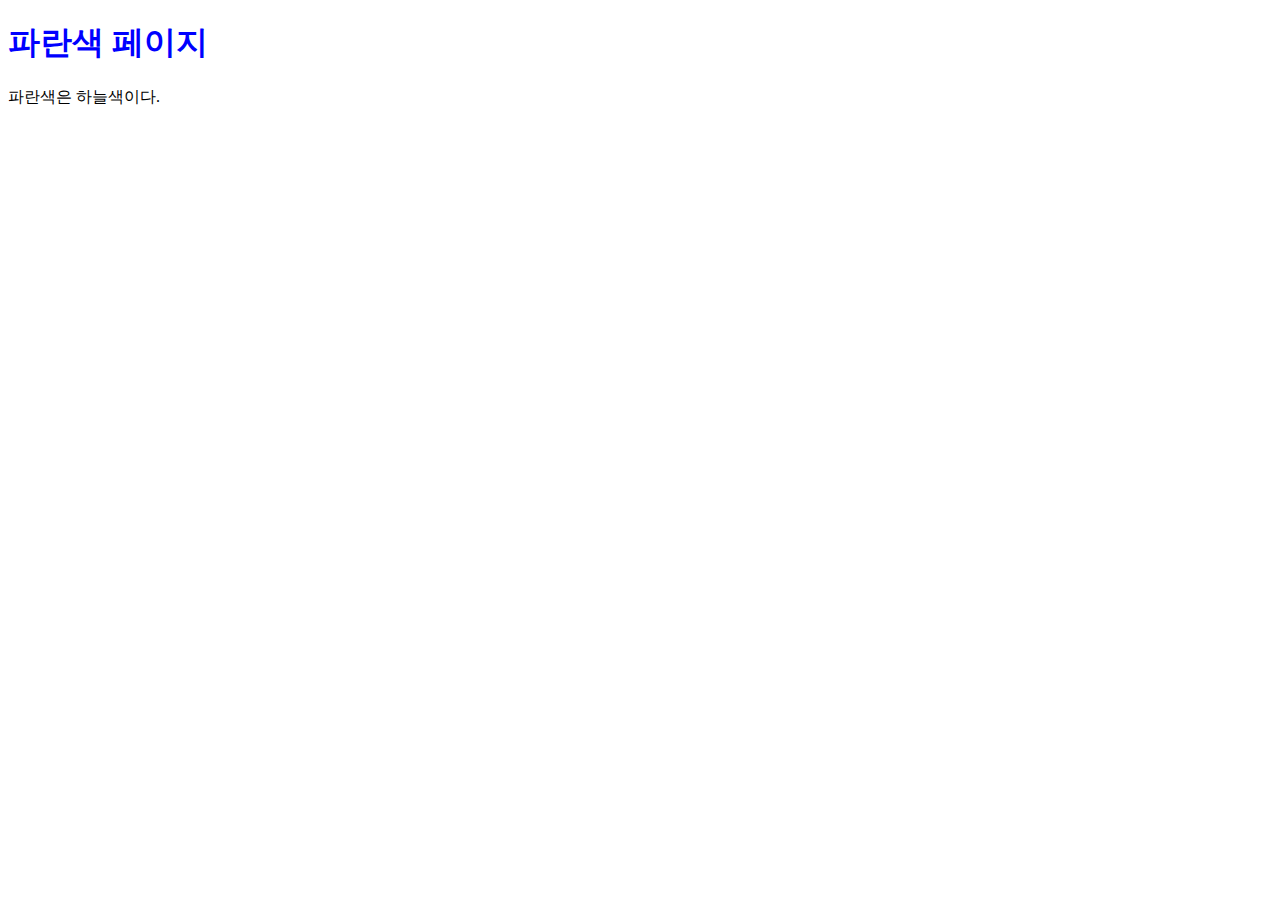
==== blue.html @ 061454d1 "주황색 및 파란색 페이지 추가" ====
<!DOCTYPE html> 
<html lang="ko"> 
	<head> 
		<meta charset="utf-8"> 
		<meta name="viewport" content="width=device-width, initial-scale=1.0"> 
		<title>파란 사이트</title> 
	</head>
	<body> 
		<h1 style="color:#00f">파란색 페이지</h1>
		<p>파란색은 하늘색이다.</p> 
	</body>
</html>
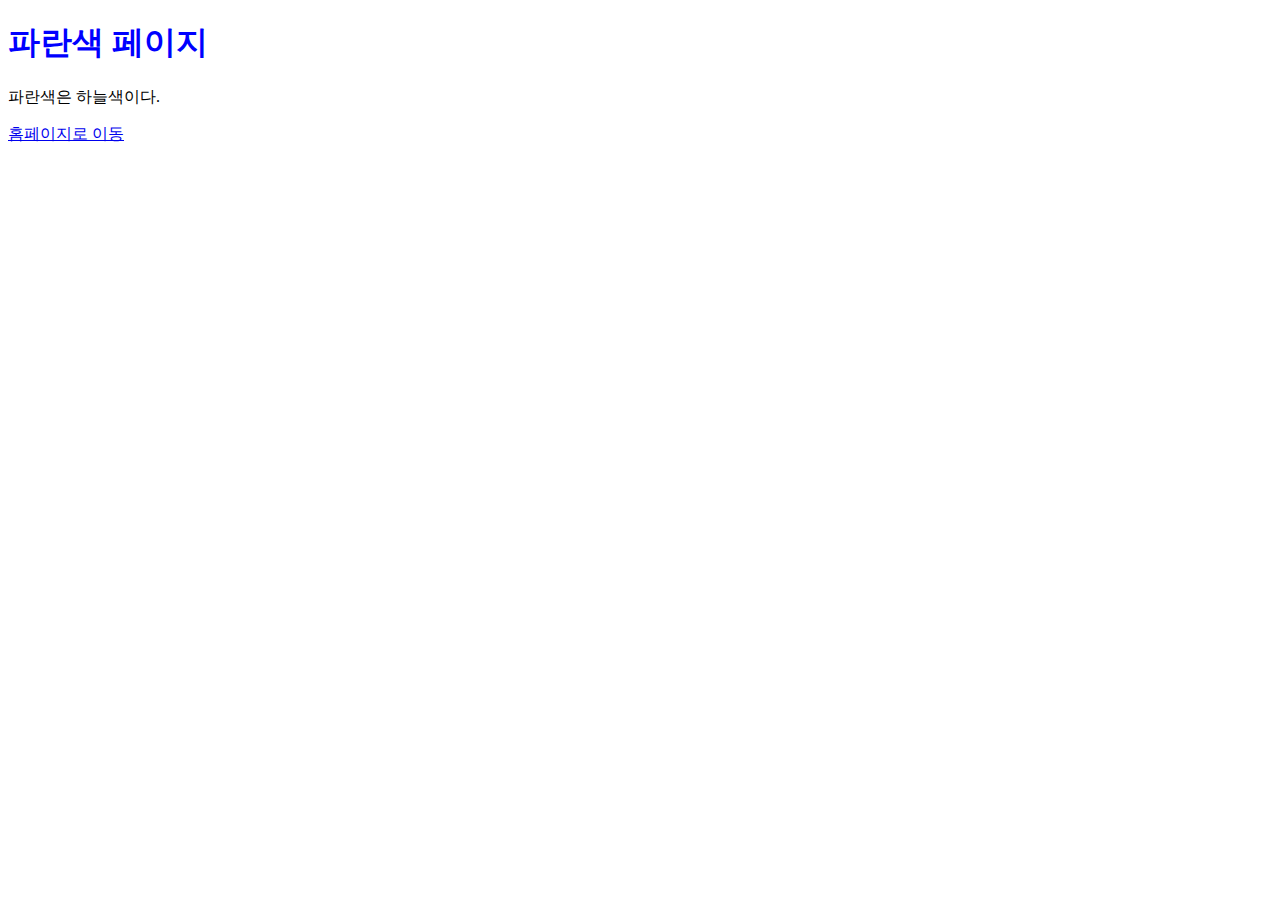
==== commit b9d51c1b: "파도타기 링크 추가" ====
--- a/blue.html
+++ b/blue.html
@@ -8,5 +8,6 @@
 	<body> 
 		<h1 style="color:#00f">파란색 페이지</h1>
 		<p>파란색은 하늘색이다.</p> 
+		<p><a href="index.html">홈페이지로 이동</a></p>
 	</body>
 </html>
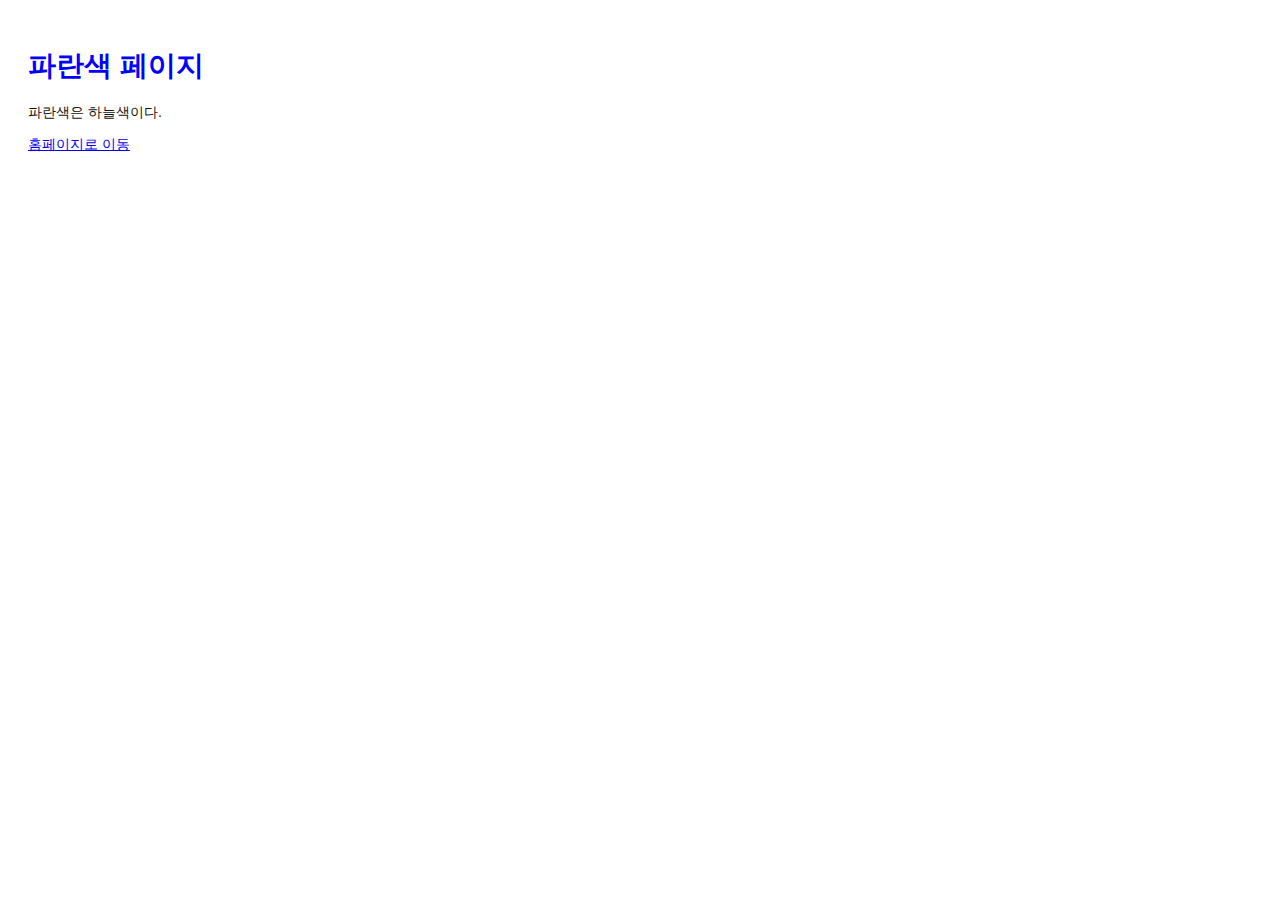
==== commit 98595c91: "HTML 파일들 CSS 파일과 연결" ====
--- a/blue.html
+++ b/blue.html
@@ -4,6 +4,7 @@
 		<meta charset="utf-8"> 
 		<meta name="viewport" content="width=device-width, initial-scale=1.0"> 
 		<title>파란 사이트</title> 
+		<link rel="stylesheet" href="style.css"/>
 	</head>
 	<body> 
 		<h1 style="color:#00f">파란색 페이지</h1>
--- a/style.css
+++ b/style.css
@@ -0,0 +1,13 @@
+body {
+padding: 20px;
+font-family: Verdana, Arial, Helvetica, sans-serif;
+font-size: 14px;
+color: #111;
+}
+p, ul {
+margin-bottom: 10px;
+}
+ul {
+margin-left: 20px;
+}
+
